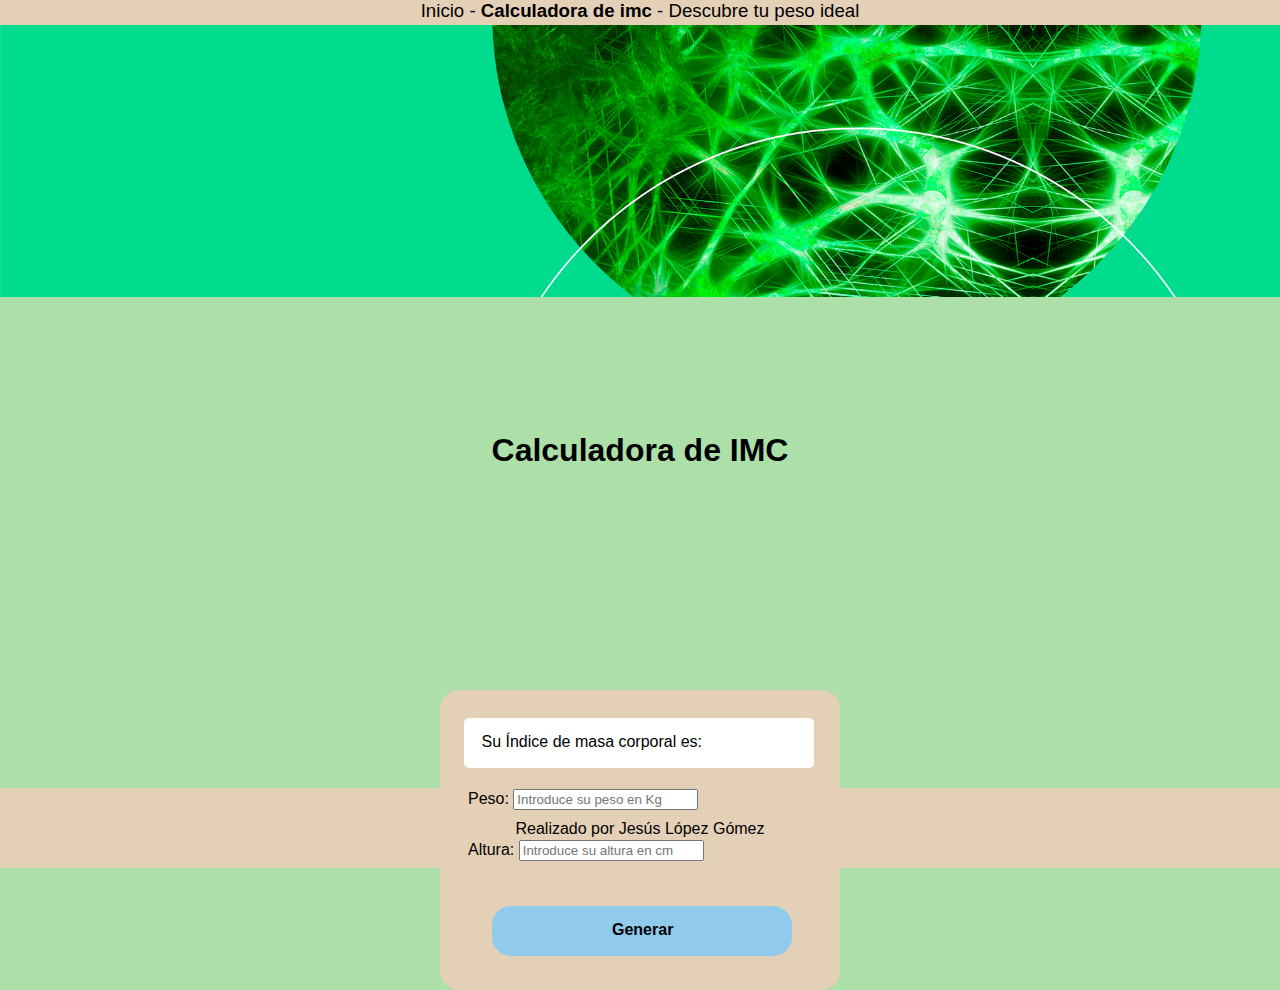
==== calculadoraImc.html @ 2b8e746b "inicio evaluacionInicial" ====
<!DOCTYPE html>
<html lang="en">
<head>
    <meta charset="UTF-8">
    <meta name="viewport" content="width=device-width, initial-scale=1.0">
    <title>Calculadora de IMC</title>
    <link rel="stylesheet" href="./estilos/cabecera.css">
    <link rel="stylesheet" href="./estilos/calculadoraimc.css">
</head>
<body>
    <header class="cabecera">
        <div class="enlacesNav">
            <a href="./index.html" class="inicio">Inicio - </a></label>
            <a href="./calculadoraImc.html"class="calimc"><b>Calculadora de imc</b> - </a></label>
            <a href="./pesoIdeal.html" class="calpi">Descubre tu peso ideal </a></label>
        </div>
    </header>

    <h1 class="titulo">Calculadora de IMC</h1>

    <img src="./img/cabecera.jpg" alt="cabecera green healt" class="imgcabecera">

    <div class="container">
        <div class="resultado">
            <label id="resultadoText">Su Índice de masa corporal es: <b id="indice"></b></label>
        </div>

        <div class="infopersona">
            <label class="peso">Peso: <input type="text" placeholder="Introduce su peso en Kg" id="numPeso"></label>
            <br>
            <label class="altura">Altura: <input type="text" placeholder="Introduce su altura en cm" id="numAltura"></label>
        </div>

        <div id="generar">
            <label class="textGenerar">Generar</label>
        </div>
    </div>

    <footer>
        <label class="realizado">Realizado por Jesús López Gómez</label>
    </footer>

    <script src="./javaScript/index.js"></script>
</body>
</html>
---- estilos/cabecera.css ----
*{
    margin: 0;
}

body{
    background-color: rgb(173, 224, 168);
    font-family: Arial, Helvetica, sans-serif;
}

.cabecera{
    background-color:  rgb(228, 208, 183);
    height: 25px;
    width: auto;
    display: flex;
    justify-content: center;
}

.enlacesNav{
    font-size: 14pt;
}

.imgcabecera{
    width: 1288px;
}

a{
    text-decoration: none;
    color: black;
}

footer{
    margin-top: 38%;
    height: 80px;
    background-color:  rgb(228, 208, 183);
    text-align: center;
}

.realizado{
    position: relative;
    top: 40%;
}
---- estilos/calculadoraimc.css ----
*{
    margin: 0;
}

.titulo{
    position: absolute;
    left: 50%;
    top: 50%;
    transform: translate(-50%,-50%);
    text-align: center;
}

.container{
    width: 400px;
    height: 300px;
    background-color:  rgb(228, 208, 183);
    position: absolute;
    top: 115%;
    left: 50%;
    transform: translate(-50%,-115%);
    border-radius: 19px;
}

.resultado{
    height: 50px;
    width: 350px;
    background-color: white;
    border-radius: 5px;
    margin-top: 7%;
    margin-left: 6%;
}

#resultadoText{
    position: relative;
    top: 30%;
    left: 5%;
}

.peso{
    position: absolute;
    top: 33%;
    left: 7%;

}

.altura{
    position: absolute;
    top: 50%;
    left: 7%;
}

#generar{
    width: 300px;
    height: 50px;
    background-color: rgb(145, 203, 236);
    margin-top: 30%;
    border-radius: 19px;
    position: relative;
    left: 13%;
    cursor: pointer;
}

.textGenerar{
    position: relative;
    top: 30%;
    left: 40%;
    color: black;
    font-weight: bold;
}
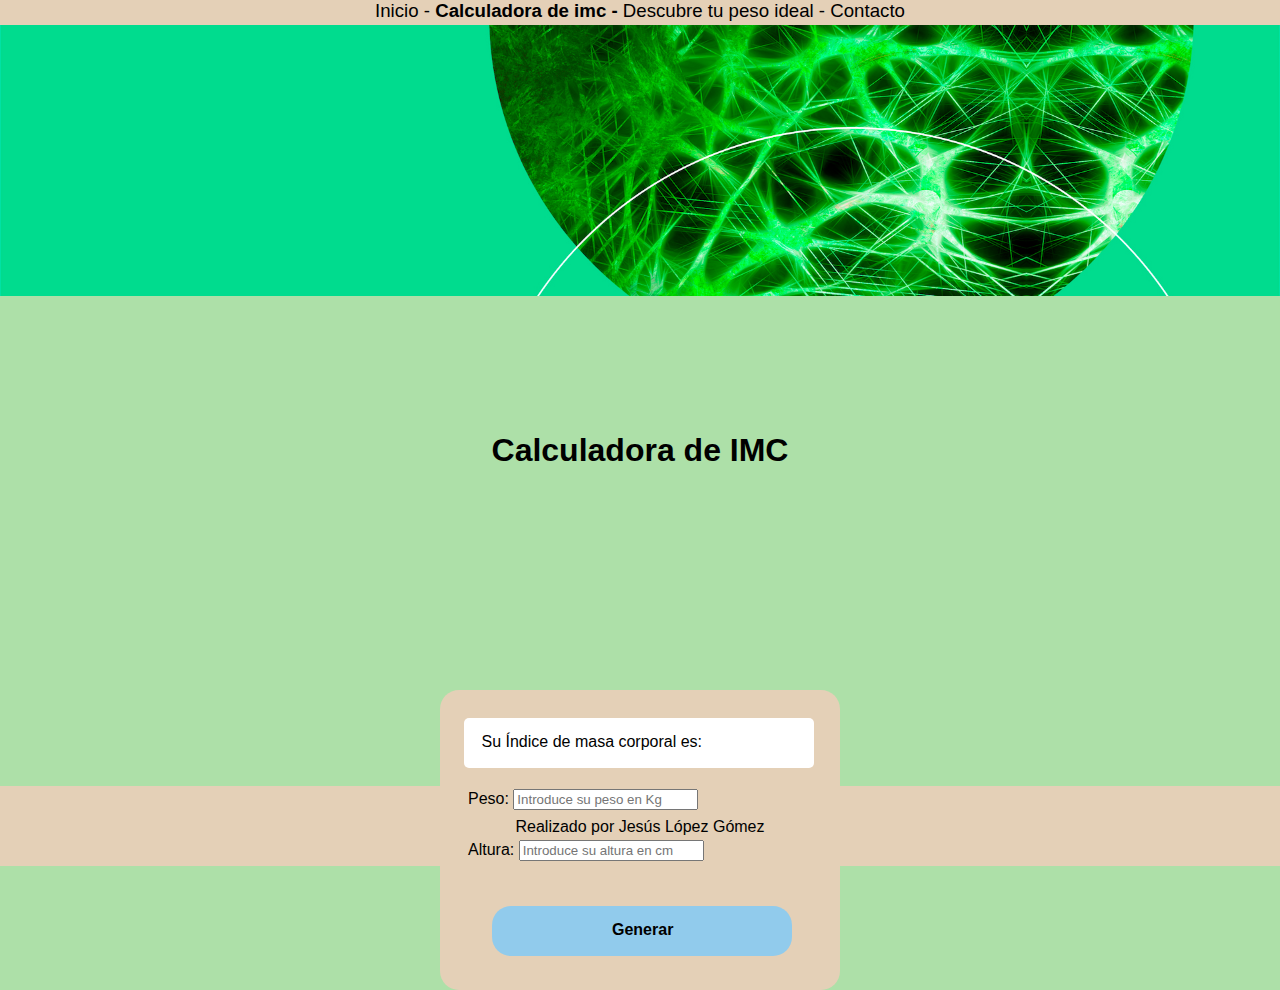
==== commit f05a3da8: "terminado" ====
--- a/calculadoraImc.html
+++ b/calculadoraImc.html
@@ -6,19 +6,21 @@
     <title>Calculadora de IMC</title>
     <link rel="stylesheet" href="./estilos/cabecera.css">
     <link rel="stylesheet" href="./estilos/calculadoraimc.css">
+    <link rel="shortcut icon" href="./img/icono.ico" type="image/x-icon">
 </head>
 <body>
     <header class="cabecera">
         <div class="enlacesNav">
             <a href="./index.html" class="inicio">Inicio - </a></label>
-            <a href="./calculadoraImc.html"class="calimc"><b>Calculadora de imc</b> - </a></label>
-            <a href="./pesoIdeal.html" class="calpi">Descubre tu peso ideal </a></label>
+            <a href="./calculadoraImc.html"class="calimc"><b>Calculadora de imc - </b></a></label>
+            <a href="./pesoIdeal.html" class="calpi">Descubre tu peso ideal -</a></label>
+            <a href="./contacto.html" class="contact">Contacto</a>
         </div>
     </header>
 
+    <img src="./img/cabecera.jpg" alt="cabecera green healt" class="imgcabecera">
+
     <h1 class="titulo">Calculadora de IMC</h1>
-
-    <img src="./img/cabecera.jpg" alt="cabecera green healt" class="imgcabecera">
 
     <div class="container">
         <div class="resultado">
@@ -40,6 +42,6 @@
         <label class="realizado">Realizado por Jesús López Gómez</label>
     </footer>
 
-    <script src="./javaScript/index.js"></script>
+    <script src="./javaScript/calculadoraimc.js"></script>
 </body>
 </html>--- a/estilos/cabecera.css
+++ b/estilos/cabecera.css
@@ -10,7 +10,7 @@
 .cabecera{
     background-color:  rgb(228, 208, 183);
     height: 25px;
-    width: auto;
+    width: 100%;
     display: flex;
     justify-content: center;
 }
@@ -20,7 +20,7 @@
 }
 
 .imgcabecera{
-    width: 1288px;
+    width: 100%;
 }
 
 a{
--- a/estilos/calculadoraimc.css
+++ b/estilos/calculadoraimc.css
@@ -66,4 +66,5 @@
     left: 40%;
     color: black;
     font-weight: bold;
+    cursor: pointer;
 }
